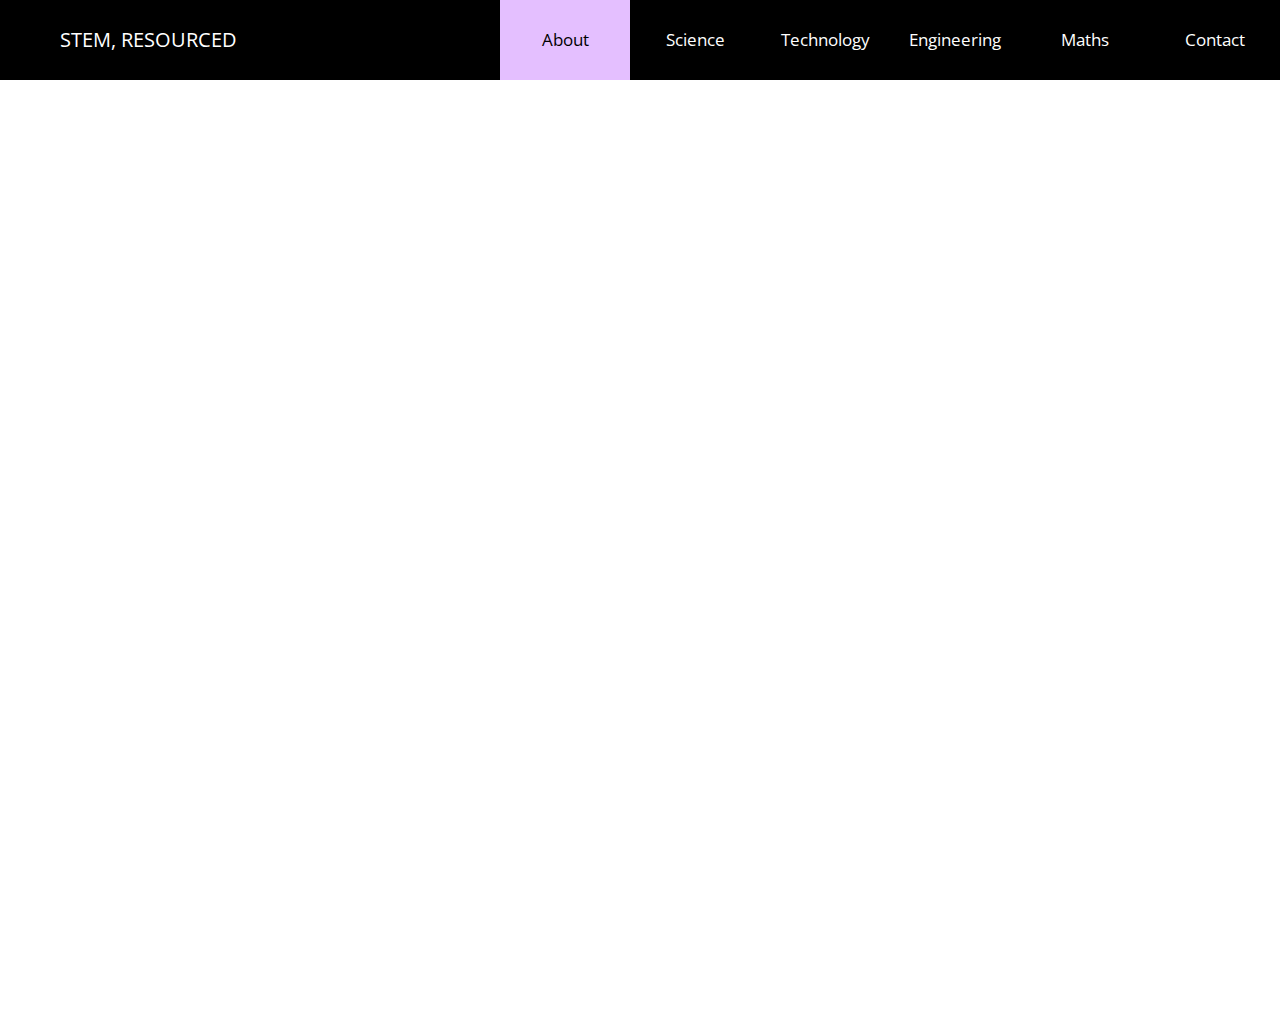
==== STEM Website/index.html @ 6c4b3eee "updated with descriptions" ====
<!DOCTYPE html>
<html lang="en">
<head>
  <meta charset="utf-8">
  <meta http-equiv="X-UA-Compatible" content="IE=edge">
  <meta name="viewport" content="width=device-width, initial-scale=1">

  <title>STEM website</title>

  <link rel="stylesheet" href="https://fonts.googleapis.com/css?family=Open+Sans:300,400">
  <!-- Google web font "Open Sans" -->
  <link rel="stylesheet" href="css/bootstrap.min.css">
  <!-- Bootstrap style -->
  <link rel="stylesheet" href="css/hero-slider-style.css">
  <!-- Hero slider style (https://codyhouse.co/gem/hero-slider/) -->
  <link rel="stylesheet" href="css/images.css">
  <!-- Magnific popup style (http://dimsemenov.com/plugins/magnific-popup/) -->
  <link rel="stylesheet" href="css/tooplate-style.css">
  <!-- Font awesome stylesheet -->
  <link rel="stylesheet" href="https://use.fontawesome.com/releases/v5.7.2/css/all.css" integrity="sha384-fnmOCqbTlWIlj8LyTjo7mOUStjsKC4pOpQbqyi7RrhN7udi9RwhKkMHpvLbHG9Sr" crossorigin="anonymous">

</head>
<body>
  <div class="cd-hero">
    <!-- Navigation -->
    <div class="cd-slider-nav">
      <nav class="navbar">
        <div class="tm-navbar-bg">

          <a class="navbar-brand text-uppercase" href="#"><i class="fas fa-atom"></i>  &ensp; <i class="fas fa-laptop-code"></i>  &emsp;  STEM, resourced   &emsp;  <i class="fas fa-cog"></i>  &ensp; <i class="fas fa-calculator"></i></a>

          <button class="navbar-toggler hidden-lg-up" type="button" data-toggle="collapse" data-target="#tmNavbar">
            &#9776;
          </button>
          <div class="collapse navbar-toggleable-md text-xs-center text-uppercase tm-navbar" id="tmNavbar">
            <ul class="nav navbar-nav">
              <li class="nav-item active selected">
                <a class="nav-link" href="#0" data-no="1"><i class="fas fa-home"></i> About <span class="sr-only">(current)</span></a>
              </li>
              <li class="nav-item">
                <a class="nav-link" href="#0" data-no="2"><i class="fas fa-atom"></i> Science</a>
              </li>
              <li class="nav-item">
                <a class="nav-link" href="#0" data-no="2"><i class="fas fa-laptop-code"></i> Technology</a>
              </li>
              <li class="nav-item">
                <a class="nav-link" href="#0" data-no="3"><i class="fas fa-cog"></i> Engineering </a>
              </li>
              <li class="nav-item">
                <a class="nav-link" href="#0" data-no="4"><i class="fas fa-calculator"></i> Maths</a>
              </li>
              <li class="nav-item">
                <a class="nav-link" href="#0" data-no="5"><i class="fas fa-envelope-open-text"></i> Contact</a>
              </li>
            </ul>
          </div>
        </div>

      </nav>
    </div>

    <ul class="cd-hero-slider">

      <!-- Page 1 About -->
      <li>
        <div class="cd-full-width">
          <div class="container-fluid js-tm-page-content tm-page-width tm-pad-b" data-page-no="1">
            <div class="row tm-white-box-margin-b">
              <div class="col-xs-12">
                <div class="tm-flex">
                  <div class="tm-bg-white-translucent text-xs-left tm-textbox tm-textbox-padding">
                    <h2 class="tm-text-title">Find information on notable women in STEM here!</h2>
                    <p class="tm-text">Just click on a tab to find out more about science, technology, engineering or maths.</p>
                  </div>
                </div>
              </div>
            </div>

            <div class="row tm-white-box-margin-b">
              <div class="col-xs-12">
                <div class="tm-flex">
                  <div class="tm-bg-white-translucent text-xs-left tm-textbox tm-2-col-textbox-2 tm-textbox-padding">
                    <h2 class="tm-text-title">Find out about persuing a career in STEM</h2>
                    <p class="tm-text">Our top tips for suceeding with a STEM degree</p>
                  </div>
                  <div class="tm-bg-white-translucent text-xs-left tm-textbox tm-2-col-textbox-2 tm-textbox-padding">
                    <h2 class="tm-text-title">Check out our upcoming events!</h2>
                    <p class="tm-text">Monday 1st April 2pm: Women in Physics talk at the University of Surrey</p>
                  </div>
                </div>
              </div>
            </div>
          </div>
        </div>

      </li>

      <!-- Science -->
      <li>
        <div class="cd-full-width">
          <div class="container-fluid js-tm-page-content" data-page-no="2" data-page-type="gallery">
            <div class="tm-img-gallery-container">
              <div class="tm-img-gallery gallery-one">

                <div class="tm-img-gallery-info-container">
                  <h2 class="tm-text-title tm-gallery-title"><span class="tm-white">Technology</span></h2>
                  <p class="tm-text"><span class="tm-white">Some text here.</span>
                  </p>
                </div>
                <div class="grid-item">
                  <figure class="effect-bubba">
                    <img src="img/science/Alice_Ball.jpg" alt="Image" class="img-fluid tm-img">
                    <figcaption>
                      <h2 class="tm-figure-title">Alice <span>Ball</span></h2>
                      <p class="tm-figure-description">An African American chemist who developed an injectable herbal that was the most effective treatment for leprosy during the early 20th century. </p>
                      <a href="img/science/Alice_Ball.jpg">View more</a>
                    </figcaption>
                  </figure>
                </div>
                <div class="grid-item">
                  <figure class="effect-bubba">
                    <img src="img/science/Anita_Roberts.jpg" alt="Image" class="img-fluid tm-img">
                    <figcaption>
                      <h2 class="tm-figure-title">Anita <span>Roberts</span></h2>
                      <p class="tm-figure-description">A molecular biologist who discovered that protein, TGF-β, that is critical in healing wounds and bone fractures and that has a dual role in blocking or stimulating cancers: </p>
                      <a href="img/science/Anita_Roberts.jpg">View more</a>
                    </figcaption>
                  </figure>
                </div>
                <div class="grid-item">
                  <figure class="effect-bubba">
                    <img src="img/science/Barbara_Askins.jpg" alt="Image" class="img-fluid tm-img">
                    <figcaption>
                      <h2 class="tm-figure-title">Barbara <span>Askins</span></h2>
                      <p class="tm-figure-description">Description.</p>
                      <a href="img/science/Barbara_Askins.jpg">View more</a>
                    </figcaption>
                  </figure>
                </div>
                <div class="grid-item">
                  <figure class="effect-bubba">
                    <img src="img/science/Daphne_Jackson.jpg" alt="Image" class="img-fluid tm-img">
                    <figcaption>
                      <h2 class="tm-figure-title">Daphne <span>Jackson</span></h2>
                      <p class="tm-figure-description">Description.</p>
                      <a href="img/science/Daphne_Jackson.jpg">View more</a>
                    </figcaption>
                  </figure>
                </div>
                <div class="grid-item">
                  <figure class="effect-bubba">
                    <img src="img/science/Eleanor_Carothers.jpg" alt="Image" class="img-fluid tm-img">
                    <figcaption>
                      <h2 class="tm-figure-title">Eleanor <span>Carothers</span></h2>
                      <p class="tm-figure-description">Description.</p>
                      <a href="img/science/Eleanor_Carothers.jpg">View more</a>
                    </figcaption>
                  </figure>
                </div>
                <div class="grid-item">
                  <figure class="effect-bubba">
                    <img src="img/science/Marie_Curie.jpg" alt="Image" class="img-fluid tm-img">
                    <figcaption>
                      <h2 class="tm-figure-title">Marie <span>Curie</span></h2>
                      <p class="tm-figure-description">Description.</p>
                      <a href="img/science/Marie_Curie.jpg">View more</a>
                    </figcaption>
                  </figure>
                </div>
                <div class="grid-item">
                  <figure class="effect-bubba">
                    <img src="img/science/Mildred_Dresselhaus.jpg" alt="Image" class="img-fluid tm-img">
                    <figcaption>
                      <h2 class="tm-figure-title">Mildred <span>Dresselhaus</span></h2>
                      <p class="tm-figure-description">Description.</p>
                      <a href="img/science/Mildred_Dresselhaus.jpg">View more</a>
                    </figcaption>
                  </figure>
                </div>
                <div class="grid-item">
                  <figure class="effect-bubba">
                    <img src="img/science/Noether.jpg" alt="Image" class="img-fluid tm-img">
                    <figcaption>
                      <h2 class="tm-figure-title">Emmy <span>Noether</span></h2>
                      <p class="tm-figure-description">Description.</p>
                      <a href="img/science/Noether.jpg">View more</a>
                    </figcaption>
                  </figure>
                </div>
                <div class="grid-item">
                  <figure class="effect-bubba">
                    <img src="img/science/Rachel_Carson.jpg" alt="Image" class="img-fluid tm-img">
                    <figcaption>
                      <h2 class="tm-figure-title">Rachel <span>Carson</span></h2>
                      <p class="tm-figure-description">Description.</p>
                      <a href="img/science/Rachel_Carson.jpg">View more</a>
                    </figcaption>
                  </figure>
                </div>
                <div class="grid-item">
                  <figure class="effect-bubba">
                    <img src="img/science/Rhoda_Erdmann.jpg" alt="Image" class="img-fluid tm-img">
                    <figcaption>
                      <h2 class="tm-figure-title">Rhoda <span>Erdmann</span></h2>
                      <p class="tm-figure-description">Description.</p>
                      <a href="img/science/Rhoda_Erdmann.jpg">View more</a>
                    </figcaption>
                  </figure>
                </div>
                <div class="grid-item">
                  <figure class="effect-bubba">
                    <img src="img/science/Rosalind_Franklin.jpg" alt="Image" class="img-fluid tm-img">
                    <figcaption>
                      <h2 class="tm-figure-title">Rosalind <span>Franklin</span></h2>
                      <p class="tm-figure-description">Description.</p>
                      <a href="img/science/Rosalind_Franklin.jpg">View more</a>
                    </figcaption>
                  </figure>
                </div>
                <div class="grid-item">
                  <figure class="effect-bubba">
                    <img src="img/science/Shirley_Jackson.jpg" alt="Image" class="img-fluid tm-img">
                    <figcaption>
                      <h2 class="tm-figure-title">Shirley <span>Jackson</span></h2>
                      <p class="tm-figure-description">Description.</p>
                      <a href="img/science/Shirley_Jackson.jpg">View more</a>
                    </figcaption>
                  </figure>
                </div>
              </div>
            </div>
          </div>
        </div>
      </li>

      <!-- Technology -->
      <li>
        <div class="cd-full-width">
          <div class="container-fluid js-tm-page-content" data-page-no="3" data-page-type="gallery">
            <div class="tm-img-gallery-container">
              <div class="tm-img-gallery gallery-two">

                <div class="tm-img-gallery-info-container">
                  <h2 class="tm-text-title tm-gallery-title"><span class="tm-white">Technology</span></h2>
                  <p class="tm-text"><span class="tm-white">Some text here.</span>
                  </p>
                </div>
                <div class="grid-item">
                  <figure class="effect-bubba">
                    <img src="img/tech/Adele_Goldberg.jpg" alt="Image" class="img-fluid tm-img">
                    <figcaption>
                      <h2 class="tm-figure-title">Adele <span>Goldberg</span></h2>
                      <p class="tm-figure-description">A computer scientist who participated in developing the programming languageSmalltalk-80 and various concepts related to object-oriented programming while a researcher at the Xerox Palo Alto Research Center (PARC), in the 1970s. </p>
                      <a href="img/tech/Adele_Goldberg.jpg">View more</a>
                    </figcaption>
                  </figure>
                </div>
                <div class="grid-item">
                  <figure class="effect-bubba">
                    <img src="img/tech/Angelica_Ross.jpg" alt="Image" class="img-fluid tm-img">
                    <figcaption>
                      <h2 class="tm-figure-title">Angelica <span>Ross</span></h2>
                      <p class="tm-figure-description">An American businesswoman, actress, and transgender rights advocate. After becoming a self-taught coder in the early years of her career she went on to become the founder of a firm that helps employ transgender people in the tech industry. </p>
                      <a href="img/tech/Angelica_Ross.jpg">View more</a>
                    </figcaption>
                  </figure>
                </div>
                <div class="grid-item">
                  <figure class="effect-bubba">
                    <img src="img/tech/Annie_Easley.jpg" alt="Image" class="img-fluid tm-img">
                    <figcaption>
                      <h2 class="tm-figure-title">Annie <span>Easley</span></h2>
                      <p class="tm-figure-description">Description.</p>
                      <a href="img/tech/Annie_Easley.jpg">View more</a>
                    </figcaption>
                  </figure>
                </div>
                <div class="grid-item">
                  <figure class="effect-bubba">
                    <img src="img/tech/Donna_Dubinsky.jpg" alt="Image" class="img-fluid tm-img">
                    <figcaption>
                      <h2 class="tm-figure-title">Donna <span>Dubinsky</span></h2>
                      <p class="tm-figure-description">Description.</p>
                      <a href="img/tech/Donna_Dubinsky.jpg">View more</a>
                    </figcaption>
                  </figure>
                </div>
                <div class="grid-item">
                  <figure class="effect-bubba">
                    <img src="img/tech/ElizabethFeinler.jpg" alt="Image" class="img-fluid tm-img">
                    <figcaption>
                      <h2 class="tm-figure-title">Elizabeth <span>Feinler</span></h2>
                      <p class="tm-figure-description">Description.</p>
                      <a href="img/tech/ElizabethFeinler.jpg">View more</a>
                    </figcaption>
                  </figure>
                </div>
                <div class="grid-item">
                  <figure class="effect-bubba">
                    <img src="img/tech/Grace_Hopper.jpg" alt="Image" class="img-fluid tm-img">
                    <figcaption>
                      <h2 class="tm-figure-title">Grace <span>Hooper</span></h2>
                      <p class="tm-figure-description">Description.</p>
                      <a href="img/tech/Grace_Hopper.jpg">View more</a>
                    </figcaption>
                  </figure>
                </div>
                <div class="grid-item">
                  <figure class="effect-bubba">
                    <img src="img/tech/kare.muna.jpg" alt="Image" class="img-fluid tm-img">
                    <figcaption>
                      <h2 class="tm-figure-title">Kare <span>Muna</span></h2>
                      <p class="tm-figure-description">Description.</p>
                      <a href="img/tech/kare.muna.jpg">View more</a>
                    </figcaption>
                  </figure>
                </div>
                <div class="grid-item">
                  <figure class="effect-bubba">
                    <img src="img/tech/Karen_Spärck.jpg" alt="Image" class="img-fluid tm-img">
                    <figcaption>
                      <h2 class="tm-figure-title">Karen <span>Spärck</span></h2>
                      <p class="tm-figure-description">Description.</p>
                      <a href="img/tech/Karen_Spärck.jpg">View more</a>
                    </figcaption>
                  </figure>
                </div>
                <div class="grid-item">
                  <figure class="effect-bubba">
                    <img src="img/tech/Katherine_Johnson.jpg" alt="Image" class="img-fluid tm-img">
                    <figcaption>
                      <h2 class="tm-figure-title">Katherine <span>Johnson</span></h2>
                      <p class="tm-figure-description">Description.</p>
                      <a href="img/tech/Katherine_Johnson.jpg">View more</a>
                    </figcaption>
                  </figure>
                </div>
                <div class="grid-item">
                  <figure class="effect-bubba">
                    <img src="img/tech/Williamina_Fleming.jpg" alt="Image" class="img-fluid tm-img">
                    <figcaption>
                      <h2 class="tm-figure-title">Williamina <span>Fleming</span></h2>
                      <p class="tm-figure-description">Description.</p>
                      <a href="img/tech/Williamina_Fleming.jpg">View more</a>
                    </figcaption>
                  </figure>
                </div>
                <div class="grid-item">
                  <figure class="effect-bubba">
                    <img src="img/tech/Mary_Wilkes.jpg" alt="Image" class="img-fluid tm-img">
                    <figcaption>
                      <h2 class="tm-figure-title">Mary <span>Wilkes</span></h2>
                      <p class="tm-figure-description">Description.</p>
                      <a href="img/tech/Mary_Wilkes.jpg">View more</a>
                    </figcaption>
                  </figure>
                </div>
                <div class="grid-item">
                  <figure class="effect-bubba">
                    <img src="img/tech/Megan_Smith.jpg" alt="Image" class="img-fluid tm-img">
                    <figcaption>
                      <h2 class="tm-figure-title">Megan <span>Smith</span></h2>
                      <p class="tm-figure-description">Description.</p>
                      <a href="img/tech/Megan_Smith.jpg">View more</a>
                    </figcaption>
                  </figure>
                </div>
              </div>
            </div>
          </div>
        </div>
      </li>

      <!-- Engineering -->

      <li>
        <div class="cd-full-width">
          <div class="container-fluid js-tm-page-content" data-page-no="4" data-page-type="gallery">
            <div class="tm-img-gallery-container">
              <div class="tm-img-gallery gallery-three">

                <div class="tm-img-gallery-info-container">
                  <h2 class="tm-text-title tm-gallery-title"><span class="tm-white">Engineering</span></h2>
                  <p class="tm-text"><span class="tm-white">Some text here.</span>
                  </p>
                </div>
                <div class="grid-item">
                  <figure class="effect-bubba">
                    <img src="img/engineering/Baroness_Brown.jpg" alt="Image" class="img-fluid tm-img">
                    <figcaption>
                      <h2 class="tm-figure-title">Baroness <span>Brown</span></h2>
                      <p class="tm-figure-description">A British engineer and  member of the House of Lords. She has many ongoing projects to do with encouraging STEM education and fighting climate change. </p>
                      <a href="img/engineering/Baroness_Brown.jpg">View more</a>
                    </figcaption>
                  </figure>
                </div>
                <div class="grid-item">
                  <figure class="effect-bubba">
                    <img src="img/engineering/Elsie_Macgill.jpg" alt="Image" class="img-fluid tm-img">
                    <figcaption>
                      <h2 class="tm-figure-title">Elsie <span>Macgill</span></h2>
                      <p class="tm-figure-description">Known as the "Queen of the Hurricanes", she was the world's first woman to earn an aeronautical engineering degree and was the first woman in Canada to receive a bachelor's degree in electrical engineering.</p>
                      <a href="img/engineering/Elsie_Macgill.jpg">View more</a>
                    </figcaption>
                  </figure>
                </div>
                <div class="grid-item">
                  <figure class="effect-bubba">
                    <img src="img/engineering/Florence_McKenzie.jpg" alt="Image" class="img-fluid tm-img">
                    <figcaption>
                      <h2 class="tm-figure-title">Florence <span>McKenzie</span></h2>
                      <p class="tm-figure-description">Australia's first female electrical engineer, founder of the Women's Emergency Signalling Corps (WESC) and lifelong promoter for technical education for women.[1] She campaigned successfully to have some of her female trainees accepted into the all-male Navy</p>
                      <a href="img/engineering/Florence_McKenzie.jpg">View more</a>
                    </figcaption>
                  </figure>
                </div>
                <div class="grid-item">
                  <figure class="effect-bubba">
                    <img src="img/engineering/frances_Hugle.jpg" alt="Image" class="img-fluid tm-img">
                    <figcaption>
                      <h2 class="tm-figure-title">Frances <span>Hugle</span></h2>
                      <p class="tm-figure-description">Description.</p>
                      <a href="img/engineering/frances_Hugle.jpg">View more</a>
                    </figcaption>
                  </figure>
                </div>
                <div class="grid-item">
                  <figure class="effect-bubba">
                    <img src="img/engineering/Francis_Bradfield.jpg" alt="Image" class="img-fluid tm-img">
                    <figcaption>
                      <h2 class="tm-figure-title">Francaus <span>Bradfield</span></h2>
                      <p class="tm-figure-description">Description.</p>
                      <a href="img/engineering/Francis_Bradfield.jpg">View more</a>
                    </figcaption>
                  </figure>
                </div>
                <div class="grid-item">
                  <figure class="effect-bubba">
                    <img src="img/engineering/Ida_Holtz.jpg" alt="Image" class="img-fluid tm-img">
                    <figcaption>
                      <h2 class="tm-figure-title">Ida <span>Holtz</span></h2>
                      <p class="tm-figure-description">Description.</p>
                      <a href="img/engineering/Ida_Holtz.jpg">View more</a>
                    </figcaption>
                  </figure>
                </div>
                <div class="grid-item">
                  <figure class="effect-bubba">
                    <img src="img/engineering/Jayne_Bryant.jpg" alt="Image" class="img-fluid tm-img">
                    <figcaption>
                      <h2 class="tm-figure-title">Jayne <span>Bryant</span></h2>
                      <p class="tm-figure-description">Description.</p>
                      <a href="img/engineering/Jayne_Bryant.jpg">View more</a>
                    </figcaption>
                  </figure>
                </div>
                <div class="grid-item">
                  <figure class="effect-bubba">
                    <img src="img/engineering/Kate_Gleason.jpg" alt="Image" class="img-fluid tm-img">
                    <figcaption>
                      <h2 class="tm-figure-title">Kate <span>Gleason</span></h2>
                      <p class="tm-figure-description">Description.</p>
                      <a href="img/engineering/Kate_Gleason.jpg">View more</a>
                    </figcaption>
                  </figure>
                </div>
                <div class="grid-item">
                  <figure class="effect-bubba">
                    <img src="img/engineering/Laura_Willson.jpg" alt="Image" class="img-fluid tm-img">
                    <figcaption>
                      <h2 class="tm-figure-title">Laura <span>Willson</span></h2>
                      <p class="tm-figure-description">Description.</p>
                      <a href="img/engineering/Laura_Willson.jpg">View more</a>
                    </figcaption>
                  </figure>
                </div>
                <div class="grid-item">
                  <figure class="effect-bubba">
                    <img src="img/engineering/Molly_Shoichet.jpg" alt="Image" class="img-fluid tm-img">
                    <figcaption>
                      <h2 class="tm-figure-title">Molly <span>Shoichet</span></h2>
                      <p class="tm-figure-description">Description.</p>
                      <a href="img/engineering/Molly_Shoichet.jpg">View more</a>
                    </figcaption>
                  </figure>
                </div>
                <div class="grid-item">
                  <figure class="effect-bubba">
                    <img src="img/engineering/Nance_Dicciani.jpg" alt="Image" class="img-fluid tm-img">
                    <figcaption>
                      <h2 class="tm-figure-title">Nance <span>Dicciani</span></h2>
                      <p class="tm-figure-description">Description.</p>
                      <a href="img/engineering/Nance_Dicciani.jpg">View more</a>
                    </figcaption>
                  </figure>
                </div>
                <div class="grid-item">
                  <figure class="effect-bubba">
                    <img src="img/engineering/Zhenan-Bao.jpg" alt="Image" class="img-fluid tm-img">
                    <figcaption>
                      <h2 class="tm-figure-title">Zhenan <span>Bao</span></h2>
                      <p class="tm-figure-description">Description.</p>
                      <a href="img/engineering/Zhenan-Bao.jpg">View more</a>
                    </figcaption>
                  </figure>
                </div>
              </div>
            </div>
          </div>
        </div>
      </li>

      <!-- Maths -->
      <li>
        <div class="cd-full-width">
          <div class="container-fluid js-tm-page-content" data-page-no="5" data-page-type="gallery">
            <div class="tm-img-gallery-container">
              <div class="tm-img-gallery gallery-four">

                <div class="tm-img-gallery-info-container">
                  <h2 class="tm-text-title tm-gallery-title"><span class="tm-white">Maths</span></h2>
                  <p class="tm-text"><span class="tm-white">Some text here.</span>
                  </p>
                </div>
                <div class="grid-item">
                  <figure class="effect-bubba">
                    <img src="img/maths/Ada_Lovelace.jpg" alt="Image" class="img-fluid tm-img">
                    <figcaption>
                      <h2 class="tm-figure-title">Ada <span>Lovelace</span></h2>
                      <p class="tm-figure-description">An English mathematician who created a program for the first computer, the analytical engine. She is considered the first computer programmer ever. 

</p>
                      <a href="img/maths/Ada_Lovelace.jpg">View more</a>
                    </figcaption>
                  </figure>
                </div>
                <div class="grid-item">
                  <figure class="effect-bubba">
                    <img src="img/maths/Catherine_de_Parthenay.jpg" alt="Image" class="img-fluid tm-img">
                    <figcaption>
                      <h2 class="tm-figure-title">Catherine de <span>Parthenay</span></h2>
                      <p class="tm-figure-description">Description.</p>
                      <a href="img/maths/Catherine_de_Parthenay.jpg">View more</a>
                    </figcaption>
                  </figure>
                </div>
                <div class="grid-item">
                  <figure class="effect-bubba">
                    <img src="img/maths/Cathleen_Morawetz.jpg" alt="Image" class="img-fluid tm-img">
                    <figcaption>
                      <h2 class="tm-figure-title">Cathleen <span>Morawetz</span></h2>
                      <p class="tm-figure-description">A mathematician whose research was mainly in the study of the partial differential equations governing fluid flow. She was awarded the National Medal of Science in 1998

</p>
                      <a href="img/maths/Cathleen_Morawetz.jpg">View more</a>
                    </figcaption>
                  </figure>
                </div>
                <div class="grid-item">
                  <figure class="effect-bubba">
                    <img src="img/maths/Dorothy_Vaughan.jpg" alt="Image" class="img-fluid tm-img">
                    <figcaption>
                      <h2 class="tm-figure-title">Dorothy <span>Vaughan</span></h2>
                      <p class="tm-figure-description">Description.</p>
                      <a href="img/maths/Dorothy_Vaughan.jpg">View more</a>
                    </figcaption>
                  </figure>
                </div>
                <div class="grid-item">
                  <figure class="effect-bubba">
                    <img src="img/maths/Elena_Piscopia.jpg" alt="Image" class="img-fluid tm-img">
                    <figcaption>
                      <h2 class="tm-figure-title">Elena <span>Piscopia</span></h2>
                      <p class="tm-figure-description">Description.</p>
                      <a href="img/maths/Elena_Piscopia.jpg">View more</a>
                    </figcaption>
                  </figure>
                </div>
                <div class="grid-item">
                  <figure class="effect-bubba">
                    <img src="img/maths/emilie_martin.jpg" alt="Image" class="img-fluid tm-img">
                    <figcaption>
                      <h2 class="tm-figure-title">Emilie <span>Martin</span></h2>
                      <p class="tm-figure-description">Description.</p>
                      <a href="img/maths/emilie_martin.jpg">View more</a>
                    </figcaption>
                  </figure>
                </div>
                <div class="grid-item">
                  <figure class="effect-bubba">
                    <img src="img/maths/Ingrid_Daubechies.jpg" alt="Image" class="img-fluid tm-img">
                    <figcaption>
                      <h2 class="tm-figure-title">Ingrid <span>Daubechies</span></h2>
                      <p class="tm-figure-description">Description.</p>
                      <a href="img/maths/Ingrid_Daubechies.jpg">View more</a>
                    </figcaption>
                  </figure>
                </div>
                <div class="grid-item">
                  <figure class="effect-bubba">
                    <img src="img/maths/Maria_Agnesi.jpg" alt="Image" class="img-fluid tm-img">
                    <figcaption>
                      <h2 class="tm-figure-title">Maria <span>Agnesi</span></h2>
                      <p class="tm-figure-description">Description.</p>
                      <a href="img/maths/Maria_Agnesi.jpg">View more</a>
                    </figcaption>
                  </figure>
                </div>
                <div class="grid-item">
                  <figure class="effect-bubba">
                    <img src="img/maths/Mary_cartwright.jpg" alt="Image" class="img-fluid tm-img">
                    <figcaption>
                      <h2 class="tm-figure-title">Mary <span>Cartwright</span></h2>
                      <p class="tm-figure-description">Description.</p>
                      <a href="img/maths/Mary_cartwright.jpg">View more</a>
                    </figcaption>
                  </figure>
                </div>
                <div class="grid-item">
                  <figure class="effect-bubba">
                    <img src="img/maths/Maryam_Mirzakhani.jpg" alt="Image" class="img-fluid tm-img">
                    <figcaption>
                      <h2 class="tm-figure-title">Maryam <span>Mirzakhani</span></h2>
                      <p class="tm-figure-description">Description.</p>
                      <a href="img/maths/Maryam_Mirzakhani.jpg">View more</a>
                    </figcaption>
                  </figure>
                </div>
                <div class="grid-item">
                  <figure class="effect-bubba">
                    <img src="img/maths/Sofja_Kowalewskaja.jpg" alt="Image" class="img-fluid tm-img">
                    <figcaption>
                      <h2 class="tm-figure-title">Sofja <span>Kowalewskaja</span></h2>
                      <p class="tm-figure-description">Description.</p>
                      <a href="img/maths/Sofja_Kowalewskaja.jpg">View more</a>
                    </figcaption>
                  </figure>
                </div>
                <div class="grid-item">
                  <figure class="effect-bubba">
                    <img src="img/maths/Sophie_Germain.jpg" alt="Image" class="img-fluid tm-img">
                    <figcaption>
                      <h2 class="tm-figure-title">Sophie <span>Germain</span></h2>
                      <p class="tm-figure-description">Description.</p>
                      <a href="img/maths/Sophie_Germain.jpg">View more</a>
                    </figcaption>
                  </figure>
                </div>
              </div>
            </div>
          </div>
        </div>
      </li>

      <!-- Page 6 Contact Us -->
      <li>
        <div class="cd-full-width">
          <div class="container-fluid js-tm-page-content tm-page-width tm-pad-b" data-page-no="6">

          </div>
        </div>

      </li>
    </ul> <!-- .cd-hero-slider -->

    <footer class="tm-footer">

      <div class="tm-social-icons-container text-xs-center">
        <a href="#" class="tm-social-link"><i class="fab fa-facebook-square"></i></a>
        <a href="#" class="tm-social-link"><i class="fab fa-twitter-square"></i></a>
        <a href="#" class="tm-social-link"><i class="fab fa-instagram"></i></a>
      </div>

    </footer>

  </div>

  <!-- Javascript & bootstrap -->
  <script src="js/jquery-1.11.3.min.js"></script>         <!-- jQuery (https://jquery.com/download/) -->
  <script src="https://www.atlasestateagents.co.uk/javascript/tether.min.js"></script> <!-- Tether for Bootstrap (http://stackoverflow.com/questions/34567939/how-to-fix-the-error-error-bootstrap-tooltips-require-tether-http-github-h) -->
  <script src="js/bootstrap.min.js"></script>             <!-- Bootstrap js (v4-alpha.getbootstrap.com/) -->
  <script src="js/hero-slider-main.js"></script>          <!-- Hero slider (https://codyhouse.co/gem/hero-slider/) -->
  <script src="js/jquery.magnific-popup.min.js"></script> <!-- Magnific popup (http://dimsemenov.com/plugins/magnific-popup/) -->

  <script>

  function adjustHeightOfPage(pageNo) {

    var offset = 80;
    var pageContentHeight = 0;

    var pageType = $('div[data-page-no="' + pageNo + '"]').data("page-type");

    if( pageType != undefined && pageType == "gallery") {
      pageContentHeight = $(".cd-hero-slider li:nth-of-type(" + pageNo + ") .tm-img-gallery-container").height();
    }
    else {
      pageContentHeight = $(".cd-hero-slider li:nth-of-type(" + pageNo + ") .js-tm-page-content").height() + 20;
    }

    if($(window).width() >= 992) { offset = 120; }
    else if($(window).width() < 480) { offset = 40; }

    var totalPageHeight = $('.cd-slider-nav').height()
    + pageContentHeight + offset
    + $('.tm-footer').height();

    if(totalPageHeight > $(window).height())
    {
      $('.cd-hero-slider').addClass('small-screen');
      $('.cd-hero-slider li:nth-of-type(' + pageNo + ')').css("min-height", totalPageHeight + "px");
    }
    else
    {
      $('.cd-hero-slider').removeClass('small-screen');
      $('.cd-hero-slider li:nth-of-type(' + pageNo + ')').css("min-height", "100%");
    }
  }


  $(window).load(function(){

    adjustHeightOfPage(1);

    $('.gallery-one').magnificPopup({
      delegate: 'a',
      type: 'image',
      gallery:{enabled:true}
    });

    $('.gallery-two').magnificPopup({
      delegate: 'a',
      type: 'image',
      gallery:{enabled:true}
    });

    $('.gallery-three').magnificPopup({
      delegate: 'a',
      type: 'image',
      gallery:{enabled:true}
    });

    $('.gallery-four').magnificPopup({
      delegate: 'a',
      type: 'image',
      gallery:{enabled:true}
    });


    $('#tmNavbar a').click(function(){
      $('#tmNavbar').collapse('hide');

      adjustHeightOfPage($(this).data("no"));
    });


    $( window ).resize(function() {
      var currentPageNo = $(".cd-hero-slider li.selected .js-tm-page-content").data("page-no");
    });
    $('body').addClass('loaded');

  });

  function calculateCenter() {
    center = map.getCenter();
  }

  </script>

</body>
</html>
---- STEM Website/css/hero-slider-style.css ----
*, *::after, *::before {
  -webkit-box-sizing: border-box;
  -moz-box-sizing: border-box;
  box-sizing: border-box;
}

html { font-size: 50%; }

body {
  font-size: 1.6rem;
  font-family: "Open Sans", sans-serif;
  color: #000000;
  background-color: #ffffff;
}

a {
  color: #000000;
  text-decoration: none;
}

img { max-width: 100%; }

.cd-header {
  position: absolute;
  z-index: 2;
  top: 0;
  left: 0;
  width: 100%;
  height: 50px;
  background-color: #21272c;
  -webkit-font-smoothing: antialiased;
  -moz-osx-font-smoothing: grayscale;
}
@media only screen and (min-width: 768px) {
  .cd-header {
    height: 70px;
    background-color: transparent;
  }
}

#cd-logo {
  float: left;
  margin: 13px 0 0 5%;
}
#cd-logo img {
  display: block;
}
@media only screen and (min-width: 768px) {
  #cd-logo {
    margin: 23px 0 0 5%;
  }
}

.cd-primary-nav {
  float: right;
  margin-right: 5%;
  width: 44px;
  height: 100%;
}

.cd-primary-nav ul {
  position: absolute;
  top: 0;
  left: 0;
  width: 100%;
  -webkit-transform: translateY(-100%);
  -moz-transform: translateY(-100%);
  -ms-transform: translateY(-100%);
  -o-transform: translateY(-100%);
  transform: translateY(-100%);
}

.cd-primary-nav ul.is-visible {
  box-shadow: 0 3px 8px rgba(0, 0, 0, 0.2);
  -webkit-transform: translateY(50px);
  -moz-transform: translateY(50px);
  -ms-transform: translateY(50px);
  -o-transform: translateY(50px);
  transform: translateY(50px);
}

.cd-primary-nav a {
  display: block;
  height: 50px;
  line-height: 50px;
  padding-left: 5%;
  background: #21272c;
  border-top: 1px solid #333c44;
  color: #ffffff;
}

@media only screen and (min-width: 768px) {
  .cd-primary-nav {
    width: auto;
    height: auto;
    background: none;
  }

  .cd-primary-nav ul {
    position: static;
    width: auto;
    -webkit-transform: translateY(0);
    -moz-transform: translateY(0);
    -ms-transform: translateY(0);
    -o-transform: translateY(0);
    transform: translateY(0);
    line-height: 70px;
  }

  .cd-primary-nav ul.is-visible {
    -webkit-transform: translateY(0);
    -moz-transform: translateY(0);
    -ms-transform: translateY(0);
    -o-transform: translateY(0);
    transform: translateY(0);
  }

  .cd-primary-nav li {
    display: inline-block;
    margin-left: 1em;
  }

  .cd-primary-nav a {
    display: inline-block;
    height: auto;
    font-weight: 600;
    line-height: normal;
    background: transparent;
    padding: .6em 1em;
    border-top: none;
  }
}


.cd-hero {
  position: relative;
  -webkit-font-smoothing: antialiased;
}

.cd-hero-slider {
  position: relative;
  height: 360px;
  overflow: hidden;
}

.cd-hero-slider li {
  position: absolute;
  top: 0;
  left: 0;
  width: 100%;
  height: auto;
  min-height: 100%;
  -webkit-transform: translateX(100%);
  -moz-transform: translateX(100%);
  -ms-transform: translateX(100%);
  -o-transform: translateX(100%);
  transform: translateX(100%);
}

.cd-hero-slider li.selected {
  position: relative;
  -webkit-transform: translateX(0);
  -moz-transform: translateX(0);
  -ms-transform: translateX(0);
  -o-transform: translateX(0);
  transform: translateX(0);
}

.cd-hero-slider li.move-left {
  /* slide hidden on the left */
  -webkit-transform: translateX(-100%);
  -moz-transform: translateX(-100%);
  -ms-transform: translateX(-100%);
  -o-transform: translateX(-100%);
  transform: translateX(-100%);
}

.cd-hero-slider li.is-moving, .cd-hero-slider li.selected {
  -webkit-transition: -webkit-transform 0.5s;
  -moz-transition: -moz-transform 0.5s;
  transition: transform 0.5s;
}

@media only screen and (min-width: 768px) {
  .cd-hero-slider {
    height: 500px;
  }
}

@media only screen and (min-width: 1170px) {
  .cd-hero-slider {
    height: 680px;
  }
}


.cd-hero-slider li {
  background-position: center center;
  background-size: cover;
  background-repeat: no-repeat;
}

.cd-hero-slider li:first-of-type {
  background-color: #56019b;
}

.cd-hero-slider li:nth-of-type(2) {
  background-color: #56019b;
}

.cd-hero-slider li:nth-of-type(3) {
  background-color: #56019b;
}
.cd-hero-slider li:nth-of-type(4) {
  background-color: #56019b;

}
.cd-hero-slider li:nth-of-type(5) {
  background-color: #56019b;
}
.cd-hero-slider li:nth-of-type(6) {
  background-color: #56019b;
}
.cd-hero-slider .cd-full-width,
.cd-hero-slider .cd-half-width {
  position: absolute;
  width: 100%;
  height: 100%;
  z-index: 1;
  left: 0;
  top: 0;
  padding-top: 100px;
  text-align: center;
  -webkit-backface-visibility: hidden;
  backface-visibility: hidden;
  -webkit-transform: translateZ(0);
  -moz-transform: translateZ(0);
  -ms-transform: translateZ(0);
  -o-transform: translateZ(0);
  transform: translateZ(0);
}

.cd-hero-slider .cd-img-container img {
  position: absolute;
  left: 50%;
  top: 50%;
  bottom: auto;
  right: auto;
  -webkit-transform: translateX(-50%) translateY(-50%);
  -moz-transform: translateX(-50%) translateY(-50%);
  -ms-transform: translateX(-50%) translateY(-50%);
  -o-transform: translateX(-50%) translateY(-50%);
  transform: translateX(-50%) translateY(-50%);
}

.cd-hero-slider h2, .cd-hero-slider p {
  text-shadow: 0 1px 3px rgba(0, 0, 0, 0.1);
  line-height: 1.2;
  margin: 0 auto 14px;
  color: #00000;
  width: 90%;
  max-width: 400px;
}

.cd-hero-slider h2 {
  font-size: 2.4rem;
}

.cd-hero-slider p {
  font-size: 1.4rem;
  line-height: 1.4;
}

.cd-hero-slider .cd-btn {
  display: inline-block;
  padding: 1.2em 1.4em;
  margin-top: .8em;
  background-color: rgba(212, 68, 87, 0.9);
  font-size: 1.3rem;
  font-weight: 700;
  letter-spacing: 1px;
  color: #000000;
  text-transform: uppercase;
  box-shadow: 0 3px 6px rgba(0, 0, 0, 0.1);
  -webkit-transition: background-color 0.2s;
  -moz-transition: background-color 0.2s;
  transition: background-color 0.2s;
}

.cd-hero-slider .cd-btn.secondary {
  background-color: #56019b;
}

.cd-hero-slider .cd-btn:nth-of-type(2) {
  margin-left: 1em;
}

.no-touch .cd-hero-slider .cd-btn:hover {
  background-color: #56019b;
}

.no-touch .cd-hero-slider .cd-btn.secondary:hover {
  background-color: #56019b;
}

@media only screen and (min-width: 768px) {
  .cd-hero-slider .cd-full-width,
  .cd-hero-slider .cd-half-width {
    padding-top: 150px;
  }

  .cd-hero-slider .cd-bg-video-wrapper {
    display: block;
  }

  .cd-hero-slider .cd-half-width {
    width: 45%;
  }

  .cd-hero-slider .cd-half-width:first-of-type {
    left: 5%;
  }

  .cd-hero-slider .cd-half-width:nth-of-type(2) {
    right: 5%;
    left: auto;
  }

  .cd-hero-slider .cd-img-container {
    display: block;
  }

  .cd-hero-slider h2, .cd-hero-slider p {
    max-width: 520px;
  }

  .cd-hero-slider h2 {
    font-size: 2.4em;
    font-weight: 300;
  }

  .cd-hero-slider .cd-btn {
    font-size: 1.4rem;
  }
}

@media only screen and (min-width: 1170px) {
  .cd-hero-slider .cd-full-width,
  .cd-hero-slider .cd-half-width {
    padding-top: 220px;
  }

  .cd-hero-slider h2, .cd-hero-slider p {
    margin-bottom: 20px;
  }

  .cd-hero-slider h2 {
    font-size: 3.2em;
  }

  .cd-hero-slider p {
    font-size: 1.6rem;
  }
}

@media only screen and (min-width: 768px) {
  .cd-hero-slider .cd-half-width {
    opacity: 0;
    -webkit-transform: translateX(40px);
    -moz-transform: translateX(40px);
    -ms-transform: translateX(40px);
    -o-transform: translateX(40px);
    transform: translateX(40px);
  }

  .cd-hero-slider .move-left .cd-half-width {
    -webkit-transform: translateX(-40px);
    -moz-transform: translateX(-40px);
    -ms-transform: translateX(-40px);
    -o-transform: translateX(-40px);
    transform: translateX(-40px);
  }

  .cd-hero-slider .selected .cd-half-width {
      opacity: 1;
    -webkit-transform: translateX(0);
    -moz-transform: translateX(0);
    -ms-transform: translateX(0);
    -o-transform: translateX(0);
    transform: translateX(0);
  }

  .cd-hero-slider .is-moving .cd-half-width {
    -webkit-transition: opacity 0s 0.5s, -webkit-transform 0s 0.5s;
    -moz-transition: opacity 0s 0.5s, -moz-transform 0s 0.5s;
    transition: opacity 0s 0.5s, transform 0s 0.5s;
  }

  .cd-hero-slider li.selected.from-left .cd-half-width:nth-of-type(2),
  .cd-hero-slider li.selected.from-right .cd-half-width:first-of-type {
    -webkit-transition: opacity 0.4s 0.2s, -webkit-transform 0.5s 0.2s;
    -moz-transition: opacity 0.4s 0.2s, -moz-transform 0.5s 0.2s;
    transition: opacity 0.4s 0.2s, transform 0.5s 0.2s;
  }

  .cd-hero-slider li.selected.from-left .cd-half-width:first-of-type,
  .cd-hero-slider li.selected.from-right .cd-half-width:nth-of-type(2) {
    -webkit-transition: opacity 0.4s 0.4s, -webkit-transform 0.5s 0.4s;
    -moz-transition: opacity 0.4s 0.4s, -moz-transform 0.5s 0.4s;
    transition: opacity 0.4s 0.4s, transform 0.5s 0.4s;
  }

  .cd-hero-slider .cd-full-width h2,
  .cd-hero-slider .cd-full-width p,
  .cd-hero-slider .cd-full-width .cd-btn {
    opacity: 0;
    -webkit-transform: translateX(100px);
    -moz-transform: translateX(100px);
    -ms-transform: translateX(100px);
    -o-transform: translateX(100px);
    transform: translateX(100px);
  }

  .cd-hero-slider .move-left .cd-full-width h2,
  .cd-hero-slider .move-left .cd-full-width p,
  .cd-hero-slider .move-left .cd-full-width .cd-btn {
    opacity: 0;
    -webkit-transform: translateX(-100px);
    -moz-transform: translateX(-100px);
    -ms-transform: translateX(-100px);
    -o-transform: translateX(-100px);
    transform: translateX(-100px);
  }

  .cd-hero-slider .selected .cd-full-width h2,
  .cd-hero-slider .selected .cd-full-width p,
  .cd-hero-slider .selected .cd-full-width .cd-btn {
    opacity: 1;
    -webkit-transform: translateX(0);
    -moz-transform: translateX(0);
    -ms-transform: translateX(0);
    -o-transform: translateX(0);
    transform: translateX(0);
  }

  .cd-hero-slider li.is-moving .cd-full-width h2,
  .cd-hero-slider li.is-moving .cd-full-width p,
  .cd-hero-slider li.is-moving .cd-full-width .cd-btn {
    -webkit-transition: opacity 0s 0.5s, -webkit-transform 0s 0.5s;
    -moz-transition: opacity 0s 0.5s, -moz-transform 0s 0.5s;
    transition: opacity 0s 0.5s, transform 0s 0.5s;
  }

  .cd-hero-slider li.selected h2 {
    -webkit-transition: opacity 0.4s 0.2s, -webkit-transform 0.5s 0.2s;
    -moz-transition: opacity 0.4s 0.2s, -moz-transform 0.5s 0.2s;
    transition: opacity 0.4s 0.2s, transform 0.5s 0.2s;
  }

  .cd-hero-slider li.selected p {
    -webkit-transition: opacity 0.4s 0.3s, -webkit-transform 0.5s 0.3s;
    -moz-transition: opacity 0.4s 0.3s, -moz-transform 0.5s 0.3s;
    transition: opacity 0.4s 0.3s, transform 0.5s 0.3s;
  }

  .cd-hero-slider li.selected .cd-btn {
    -webkit-transition: opacity 0.4s 0.4s, -webkit-transform 0.5s 0.4s, background-color 0.2s 0s;
    -moz-transition: opacity 0.4s 0.4s, -moz-transform 0.5s 0.4s, background-color 0.2s 0s;
    transition: opacity 0.4s 0.4s, transform 0.5s 0.4s, background-color 0.2s 0s;
  }
}

.cd-slider-nav {
  position: absolute;
  width: 100%;
  bottom: 0;
  z-index: 2;
  text-align: center;
  height: 55px;
  background-color: #56019b;
}

.cd-slider-nav nav {
  display: inline-block;
  position: relative;
}

.cd-slider-nav ul::after {
  clear: both;
  content: "";
  display: table;
}
.cd-slider-nav li {
  display: inline-block;
  width: 60px;
  float: left;
}
.cd-slider-nav li.selected a {
  color: #56019b;
}

.cd-slider-nav a {
  display: block;
  position: relative;
  padding-top: 35px;
  font-size: 1rem;
  font-weight: 700;
  color: #000000;
}
.cd-slider-nav a::before {
  content: '';
  position: absolute;
  width: 24px;
  height: 24px;
  top: 8px;
  left: 50%;
  right: auto;
}

.no-touch .cd-slider-nav a:hover {
  background-color: #56019b;
}

.cd-slider-nav li:first-of-type a::before {
  background-position: 0 0;
}

.cd-slider-nav li.selected:first-of-type a::before {
  background-position: 0 -24px;
}

.cd-slider-nav li:nth-of-type(2) a::before {
  background-position: -24px 0;
}

.cd-slider-nav li.selected:nth-of-type(2) a::before {
  background-position: -24px -24px;
}

.cd-slider-nav li:nth-of-type(3) a::before {
  background-position: -48px 0;
}

.cd-slider-nav li.selected:nth-of-type(3) a::before {
  background-position: -48px -24px;
}

.cd-slider-nav li:nth-of-type(4) a::before {
  background-position: -72px 0;
}

.cd-slider-nav li.selected:nth-of-type(4) a::before {
  background-position: -72px -24px;
}

.cd-slider-nav li:nth-of-type(5) a::before {
  background-position: -96px 0;
}

.cd-slider-nav li.selected:nth-of-type(5) a::before {
  background-position: -96px -24px;
}

@media only screen and (min-width: 768px) {
  .cd-slider-nav {
    height: 80px;
  }

.cd-slider-nav .cd-marker,.cd-slider-nav li {
    width: 95px;
  }

  .cd-slider-nav a {
    padding-top: 48px;
    font-size: 1.1rem;
    text-transform: uppercase;
  }

  .cd-slider-nav a::before {
    top: 18px;
  }
}

.cd-main-content {
  width: 90%;
  max-width: 768px;
  margin: 0 auto;
  padding: 2em 0;
}
.cd-main-content p {
  font-size: 1.4rem;
  line-height: 1.8;
  color: #000000;
  margin: 2em 0;
}

@media only screen and (min-width: 1170px) {
  .cd-main-content {
    padding: 3em 0;
  }
  .cd-main-content p {
    font-size: 1.6rem;
  }
}
---- STEM Website/css/images.css ----
.mfp-bg {
  top: 0;
  left: 0;
  width: 100%;
  height: 100%;
  z-index: 1042;
  overflow: hidden;
  position: fixed;
  background: #ffffff;
  opacity: 0.8; }

.mfp-wrap {
  top: 0;
  left: 0;
  width: 100%;
  height: 100%;
  z-index: 1043;
  position: fixed;
  outline: inherit;
  -webkit-backface-visibility: hidden; }

.mfp-container {
  text-align: center;
  position: absolute;
  width: 100%;
  height: 100%;
  left: 0;
  top: 0;
  padding: 0 8px;
  box-sizing: border-box; }

.mfp-container:before {
  content: '';
  display: inline-block;
  height: 100%;
  vertical-align: middle; }

.mfp-align-top .mfp-container:before {
  display: none; }

.mfp-content {
  position: relative;
  display: inline-block;
  vertical-align: middle;
  margin: 0 auto;
  text-align: left;
  z-index: 1045; }

.mfp-inline-holder .mfp-content,
.mfp-ajax-holder .mfp-content {
  width: 100%;
  cursor: auto; }

.mfp-ajax-cur {
  cursor: progress; }

.mfp-zoom-out-cur, .mfp-zoom-out-cur .mfp-image-holder .mfp-close {
  cursor: -moz-zoom-out;
  cursor: -webkit-zoom-out;
  cursor: zoom-out; }

.mfp-zoom {
  cursor: pointer;
  cursor: -webkit-zoom-in;
  cursor: -moz-zoom-in;
  cursor: zoom-in; }

.mfp-auto-cursor .mfp-content {
  cursor: auto; }

.mfp-close,
.mfp-arrow,
.mfp-preloader,
.mfp-counter {
  -webkit-user-select: none;
  -moz-user-select: none;
  user-select: none; }

.mfp-loading.mfp-figure {
  display: none; }

.mfp-hide {
  display: none; }

.mfp-preloader {
  color: #CCC;
  position: absolute;
  top: 50%;
  width: auto;
  text-align: center;
  margin-top: -0.8em;
  left: 8px;
  right: 8px;
  z-index: 1044; }
  .mfp-preloader a {
    color: #CCC; }
    .mfp-preloader a:hover {
      color: #FFF; }

.mfp-s-ready .mfp-preloader {
  display: none; }

.mfp-s-error .mfp-content {
  display: none; }

button.mfp-close,
button.mfp-arrow {
  overflow: visible;
  cursor: pointer;
  background: transparent;
  border: 0;
  -webkit-appearance: none;
  display: block;
  outline: none;
  padding: 0;
  z-index: 1046;
  box-shadow: none;
  touch-action: manipulation; }

button::-moz-focus-inner {
  padding: 0;
  border: 0; }

.mfp-close {
  width: 44px;
  height: 44px;
  line-height: 44px;
  position: absolute;
  right: 0;
  top: 0;
  text-decoration: none;
  text-align: center;
  opacity: 0.65;
  padding: 0 0 18px 10px;
  color: #FFF;
  font-style: normal;
  font-size: 28px;
  font-family: Arial, Baskerville, monospace; }
  .mfp-close:hover,
  .mfp-close:focus {
    opacity: 1; }
  .mfp-close:active {
    top: 1px; }

.mfp-close-btn-in .mfp-close {
  color: #333; }

.mfp-image-holder .mfp-close,
.mfp-iframe-holder .mfp-close {
  color: #FFF;
  right: -6px;
  text-align: right;
  padding-right: 6px;
  width: 100%; }

.mfp-counter {
  position: absolute;
  top: 0;
  right: 0;
  color: #CCC;
  font-size: 12px;
  line-height: 18px;
  white-space: nowrap; }

.mfp-arrow {
  position: absolute;
  opacity: 0.65;
  margin: 0;
  top: 50%;
  margin-top: -55px;
  padding: 0;
  width: 90px;
  height: 110px;
  -webkit-tap-highlight-color: transparent; }
  .mfp-arrow:active {
    margin-top: -54px; }
  .mfp-arrow:hover,
  .mfp-arrow:focus {
    opacity: 1; }
  .mfp-arrow:before,
  .mfp-arrow:after {
    content: '';
    display: block;
    width: 0;
    height: 0;
    position: absolute;
    left: 0;
    top: 0;
    margin-top: 35px;
    margin-left: 35px;
    border: medium inset transparent; }
  .mfp-arrow:after {
    border-top-width: 13px;
    border-bottom-width: 13px;
    top: 8px; }
  .mfp-arrow:before {
    border-top-width: 21px;
    border-bottom-width: 21px;
    opacity: 0.7; }

.mfp-arrow-left {
  left: 0; }
  .mfp-arrow-left:after {
    border-right: 17px solid #FFF;
    margin-left: 31px; }
  .mfp-arrow-left:before {
    margin-left: 25px;
    border-right: 27px solid #3F3F3F; }

.mfp-arrow-right {
  right: 0; }
  .mfp-arrow-right:after {
    border-left: 17px solid #FFF;
    margin-left: 39px; }
  .mfp-arrow-right:before {
    border-left: 27px solid #3F3F3F; }

.mfp-iframe-holder {
  padding-top: 40px;
  padding-bottom: 40px; }
  .mfp-iframe-holder .mfp-content {
    line-height: 0;
    width: 100%;
    max-width: 900px; }
  .mfp-iframe-holder .mfp-close {
    top: -40px; }

.mfp-iframe-scaler {
  width: 100%;
  height: 0;
  overflow: hidden;
  padding-top: 56.25%; }
  .mfp-iframe-scaler iframe {
    position: absolute;
    display: block;
    top: 0;
    left: 0;
    width: 100%;
    height: 100%;
    box-shadow: 0 0 8px rgba(0, 0, 0, 0.6);
    background: #000; }

img.mfp-img {
  width: auto;
  max-width: 100%;
  height: auto;
  display: block;
  line-height: 0;
  box-sizing: border-box;
  padding: 20px 0 20px;
  margin: 0 auto; }

.mfp-figure {
  line-height: 0; }
  .mfp-figure:after {
    content: '';
    position: absolute;
    left: 0;
    top: 40px;
    bottom: 40px;
    display: block;
    right: 0;
    width: auto;
    height: auto;
    z-index: -1;
    box-shadow: #ffffff;
    background: #000000; }

  .mfp-figure small {
    color: #000000;
    display: block;
    font-size: 12px;
    line-height: 14px; }

  .mfp-figure figure {
    margin: 0; }

.mfp-bottom-bar {
  margin-top: -36px;
  position: absolute;
  top: 100%;
  left: 0;
  width: 100%;
  cursor: auto; }

.mfp-title {
  text-align: left;
  line-height: 18px;
  color: #ffffff;
  word-wrap: break-word;
  padding-right: 36px; }

.mfp-image-holder .mfp-content {
  max-width: 100%; }

.mfp-gallery .mfp-image-holder .mfp-figure {
  cursor: pointer; }

@media screen and (max-width: 800px) and (orientation: landscape), screen and (max-height: 300px) {
  .mfp-img-mobile .mfp-image-holder {
    padding-left: 0;
    padding-right: 0; }
  .mfp-img-mobile img.mfp-img {
    padding: 0; }
  .mfp-img-mobile .mfp-figure:after {
    top: 0;
    bottom: 0; }
  .mfp-img-mobile .mfp-figure small {
    display: inline;
    margin-left: 5px; }
  .mfp-img-mobile .mfp-bottom-bar {
    background: rgba(0, 0, 0, 0.6);
    bottom: 0;
    margin: 0;
    top: auto;
    padding: 3px 5px;
    position: fixed;
    box-sizing: border-box; }
    .mfp-img-mobile .mfp-bottom-bar:empty {
      padding: 0; }
  .mfp-img-mobile .mfp-counter {
    right: 5px;
    top: 3px; }
  .mfp-img-mobile .mfp-close {
    top: 0;
    right: 0;
    width: 35px;
    height: 35px;
    line-height: 35px;
    background: #000000;
    position: fixed;
    text-align: center;
    padding: 0; } }

@media all and (max-width: 900px) {
  .mfp-arrow {
    -webkit-transform: scale(0.75);
    transform: scale(0.75); }
  .mfp-arrow-left {
    -webkit-transform-origin: 0;
    transform-origin: 0; }
  .mfp-arrow-right {
    -webkit-transform-origin: 100%;
    transform-origin: 100%; }
  .mfp-container {
    padding-left: 6px;
    padding-right: 6px; } }
---- STEM Website/css/tooplate-style.css ----
body {
	background-color: #ffffff;
	color: black;
	font-family: 'Open Sans', Helvetica, Arial, sans-serif;
	font-size: 17px;
	font-weight: 300;
	overflow-x: hidden;
}

.tm-white { color: #000000; }

ul { padding: 0; margin: 0; }
figure { margin: 0; }
p:last-child { margin-bottom: 0; }
a { color: #3f97c9; }
a, button { transition: all 0.3s ease; }
a:hover,
a:focus {
	text-decoration: none;
	outline: none;
}

.tm-brand-icon {
	padding: 10px;
    background: none;
    color: black;
    font-size: 5rem;
    margin-right: 15px;
}

.container-fluid { width: 100%; } /* IE fix */

.cd-hero-slider .cd-full-width { padding-top: 0; }

.cd-slider-nav {
	position: absolute;
	left: 0;
	right: 0;
	top: 0;
	z-index: 1002;
	background: #000000;
}

.navbar { padding: 0; }

.cd-slider-nav nav {
	width: 100%;
}

.cd-slider-nav .navbar-nav {
	display: inline-block;
	float: none;
	vertical-align: top;
}

.cd-slider-nav li {
	display: block;
	float: none;
	width: auto;
}

.tm-navbar { float: right; }
.tm-navbar-bg {
	display: -ms-flexbox;
	display: flex;
	-ms-flex-align: center;
	    align-items: center;
	-ms-flex-pack: justify;
	    justify-content: space-between;
	padding-left: 10px;
	padding-right: 10px;
	background-color: #000000;
	overflow: auto;
}

.navbar-toggler {
	float: right;
	font-size: 1.75rem;
	padding: 1rem 1.5rem;
	background: rgba(255,255,255,0.7);
	border-radius: 0;
	position: absolute;
	right: 20px;
	top: 5px;
}

button:focus { outline: none; }

.cd-slider-nav a.navbar-brand {
	font-size: 2.5rem;
	padding-top: 0;
	padding-bottom: 0;
	display: -ms-flexbox;
	display: flex;
	-ms-flex-align: center;
	    align-items: center;
	-ms-flex-pack: center;
	    justify-content: center;
	width: auto;
}

.cd-slider-nav a { text-transform: capitalize; }
.navbar-nav .nav-item { float: none; }
.navbar-nav .nav-item+.nav-item { margin-left: 0; }

.cd-slider-nav a,
.navbar-nav .nav-link {
	background-color: transparent;
	color: #ffffff;
    display: table-cell;
    font-weight: 400;
    font-size: 1em;
	vertical-align: middle;
    width: 130px;
    height: 40px;
}

.cd-slider-nav .nav-item.selected .nav-link,
.cd-slider-nav .nav-link:hover,
.cd-slider-nav .nav-link:focus {
	color: #ffffff;
}

/* Hero Slider */
.cd-hero-slider { height: 100vh; }
.cd-hero-slider li {
	background-color: #2c343b;
	list-style: none;
}

.cd-hero-slider li:nth-of-type(1) { background-color: #e4bfff; }
.cd-hero-slider li:nth-of-type(2) { background-color: #e4bfff; }
.cd-hero-slider li:nth-of-type(3) { background-color: #e4bfff; }
.cd-hero-slider li:nth-of-type(4) { background-color: #e4bfff; }
.cd-hero-slider li:nth-of-type(5) { background-color: #e4bfff; }
.cd-hero-slider li:nth-of-type(6) { background-color: #e4bfff; }

.cd-slider-nav .nav-item:nth-of-type(1).selected .nav-link,
.cd-slider-nav .nav-item:nth-of-type(1) .nav-link:hover,
.cd-slider-nav .nav-item:nth-of-type(1) .nav-link:focus {
	background-color: #e4bfff;
	color: #000000;
}

.cd-slider-nav .nav-item:nth-of-type(2).selected .nav-link,
.cd-slider-nav .nav-item:nth-of-type(2) .nav-link:hover,
.cd-slider-nav .nav-item:nth-of-type(2) .nav-link:focus {
	background-color: #e4bfff;
	color: #000000;
}

.cd-slider-nav .nav-item:nth-of-type(3).selected .nav-link,
.cd-slider-nav .nav-item:nth-of-type(3) .nav-link:hover,
.cd-slider-nav .nav-item:nth-of-type(3) .nav-link:focus {
	background-color: #e4bfff;
	color: #000000;
}

.cd-slider-nav .nav-item:nth-of-type(4).selected .nav-link,
.cd-slider-nav .nav-item:nth-of-type(4) .nav-link:hover,
.cd-slider-nav .nav-item:nth-of-type(4) .nav-link:focus {
	background-color: #e4bfff;
	color: #000000;
}

.cd-slider-nav .nav-item:nth-of-type(5).selected .nav-link,
.cd-slider-nav .nav-item:nth-of-type(5) .nav-link:hover,
.cd-slider-nav .nav-item:nth-of-type(5) .nav-link:focus {
	background-color: #e4bfff;
	color: #000000;
}

.cd-slider-nav .nav-item:nth-of-type(6).selected .nav-link,
.cd-slider-nav .nav-item:nth-of-type(6) .nav-link:hover,
.cd-slider-nav .nav-item:nth-of-type(6) .nav-link:focus {
	background-color: #e4bfff;
	color: #000000;
}

.tm-bg-white-translucent { background-color: rgba(255,255,255,0.8); }
.tm-bg-white-translucent p { color: black; }
.tm-textbox {
	display: inline-block;
	width: 100%;
}

.cd-hero-slider h2, .cd-hero-slider p {
	max-width: none;
	width: 100%;
}

.cd-hero-slider .tm-text {
	font-size: 1em;
	line-height: 1.8;
}

.cd-full-width .container-fluid.tm-page-width {
	max-width: none;
	margin-left: auto;
	margin-right: auto;
	width: 100%;
}


.cd-hero-slider h2.tm-text-title {
	color: #000002;
    font-size: 1.6em;
    font-weight: 400;
}

.tm-social-link {
	background-color: rgba(255,255,255,0.40);
    color: black;
    display: inline-flex;
    width: 35px;
    height: 35px;
    text-align: center;
    padding-top: 5px;
    margin-right: 10px;
}

.tm-social-link:last-child { margin-right: 0; }

.tm-footer {
	position: relative;
	bottom: 0;
	left: 0;
}

.tm-footer {
    width: 100%;
    color: black;
    z-index: 1001;
    padding: 0 11px 12px;
}

.tm-social-icons-container { margin-bottom: 30px; }

.cd-full-width {
	display: -ms-flexbox;
	display: flex;
    -ms-flex-direction: column;
        flex-direction: column;
    -ms-flex-align: center;
        align-items: center;
    -ms-flex-pack: center;
        justify-content: center;
}

.cd-hero-slider p:last-child { margin-bottom: 0; }


textarea { height: 168px; }

.cd-hero-slider.small-screen { height: 100%; }

.tm-navbar {
	position: absolute;
    right: 20px;
    top: 44px;
}

.cd-slider-nav .navbar-nav { background-color: rgba(255,255,255,0.7); }

.cd-slider-nav a,
.navbar-nav .nav-link { height: 50px; }

.tm-brand-icon {
	font-size: 3rem;
	padding: 10px;
}

.cd-hero-slider .cd-full-width { text-align: left; }
.cd-full-width .container-fluid { margin-top: -80px; }

.tm-2-col-textbox-2 {
	width: 100%;
	padding: 25px;
	margin-bottom: 30px;
	-ms-flex: 0 1 auto;
	    flex: 0 1 auto;
}

.tm-2-col-textbox-2:last-child { margin-bottom: 0; }


.grid-item {
	margin-bottom: 20px;
	padding-left: 1px;
	padding-right: 1px;
	float: left;
	width: 80%;
}

.grid-item:last-child { margin-bottom: 0; }

.tm-img-gallery-container {
	max-width: 200px;
    margin: 0 auto;
}

.tm-img-gallery {
	margin: 0 auto 40px;
	display: inline-block;
}

@media (min-width: 480px) {
	.tm-img-gallery {
		margin: 0 auto;
	}
}

.tm-img-gallery-info-container {
	display: block;
	margin: 0 auto;
	padding: 0 1px 30px;
}

.tm-img {
	max-width: 320px;
  	width: 100%;
  	height: auto;
  	border: none;
  	margin: 0 auto;
}

.tm-textbox-padding { padding: 35px 30px; }

.cd-hero-slider h2.tm-contact-info {
	color: black;
	font-size: 1.4em;
}

.tm-footer { padding: 50px 11px 20px; }
.tm-footer-link { color: white; }
.tm-footer-link:hover,
.tm-footer-link:focus {
	color: yellow;
}

.grid-item figure figcaption, .grid-item figure figcaption > a {
    position: absolute;
    top: 0;
    left: 0;
    width: 100%;
    height: 100%;
}

.grid-item figure figcaption {
	display: flex;
    flex-direction: column;
    align-items: center;
    justify-content: center;
    padding: 1em;
    color: #ffffff;
    text-transform: uppercase;
    font-size: 1.25em;
    -webkit-backface-visibility: hidden;
    backface-visibility: hidden;
}

.grid-item figure {
    position: relative;
    overflow: hidden;
    text-align: center;
}

figure.effect-bubba {
    background-color: #000000;
}

.cd-hero-slider .selected .cd-full-width figure.effect-bubba h2.tm-figure-title {
    padding-top: 20%;
    -webkit-transition: -webkit-transform 0.35s;
    transition: transform 0.35s;
    -webkit-transform: translate3d(0,-20px,0);
    transform: translate3d(0,-20px,0);
}

figure.effect-bubba img {
    opacity: 0.7;
	-webkit-transition: opacity 0.35s;
	transition: opacity 0.35s;
}

figure.effect-bubba p {
    padding: 20px 1.5em;
	opacity: 0;
	-webkit-transition: opacity 0.35s, -webkit-transform 0.35s;
	transition: opacity 0.35s, transform 0.35s;
	-webkit-transform: translate3d(0,20px,0);
	transform: translate3d(0,20px,0);
}

figure.effect-bubba:hover img {
    opacity: 0.4;
}

figure.effect-bubba figcaption::before,
figure.effect-bubba figcaption::after {
	position: absolute;
	top: 30px;
	right: 30px;
	bottom: 30px;
	left: 30px;
	content: '';
	opacity: 0;
	-webkit-transition: opacity 0.35s, -webkit-transform 0.35s;
	transition: opacity 0.35s, transform 0.35s;
}

figure.effect-bubba figcaption::before {
	border-top: 1px solid #fff;
	border-bottom: 1px solid #fff;
	-webkit-transform: scale(0,1);
	transform: scale(0,1);
}

figure.effect-bubba figcaption::after {
	border-right: 1px solid #fff;
	border-left: 1px solid #fff;
	-webkit-transform: scale(1,0);
	transform: scale(1,0);
}

figure.effect-bubba h2 {
	padding-top: 30%;
	-webkit-transition: -webkit-transform 0.35s;
	transition: transform 0.35s;
	-webkit-transform: translate3d(0,-20px,0);
	transform: translate3d(0,-20px,0);
}

figure.effect-bubba p {
	padding: 20px 1.5em;
	opacity: 0;
	-webkit-transition: opacity 0.35s, -webkit-transform 0.35s;
	transition: opacity 0.35s, transform 0.35s;
	-webkit-transform: translate3d(0,20px,0);
	transform: translate3d(0,20px,0);
}

figure.effect-bubba:hover figcaption::before,
figure.effect-bubba:hover figcaption::after {
	opacity: 1;
	-webkit-transform: scale(1);
	transform: scale(1);
}


.grid-item figure img {
    position: relative;
    display: block;
    max-width: 100%;
    opacity: 0.8;
}

.cd-hero-slider h2 { font-size: 1.5em; }
.cd-hero-slider p.tm-figure-description { font-size: 1.2rem; }

.cd-hero-slider .selected .cd-full-width h2.tm-figure-title {
	margin-bottom: 0;
}
.cd-hero-slider .selected .cd-full-width p.tm-figure-description {
    font-weight: 400;
    margin: 0;
    padding: 2rem;
    border: 1px solid #ffffff;
    opacity: 0;
    -webkit-transition: opacity 0.35s, -webkit-transform 0.35s;
    transition: opacity 0.35s, transform 0.35s;
    -webkit-transform: translate3d(0,20px,0) scale(1.1);
    transform: translate3d(0,20px,0) scale(1.1);
}

.cd-hero-slider .selected .cd-full-width figure.effect-bubba:hover .tm-figure-title,
.cd-hero-slider .selected .cd-full-width figure.effect-bubba:hover p.tm-figure-description {
    opacity: 1;
	-webkit-transform: translate3d(0,0,0);
	transform: translate3d(0,0,0);
}

.grid-item figure figcaption > a {
    z-index: 1000;
    text-indent: 200%;
    white-space: nowrap;
    font-size: 0;
    opacity: 0;
}

.tm-white-box-margin-b { margin-bottom: 30px; }
.grid-item { max-width: 300px; }
.tm-gallery-title span { width: 100%; }

.cd-full-width .container-fluid.tm-page-width {
	padding-left: 10px;
	padding-right: 10px;
}


	.grid-item figure figcaption { padding: 2em; }
}

	.grid-item {
		padding-left: 10px;
		padding-right: 10px;
		width: 50%;
	}

	.tm-img-gallery-info-container {
		padding: 0 11px 30px;
		max-width: 700px;
		margin: 0 auto 0 0;
	}

	.grid-item figure figcaption { padding: 1.5em; }
}

@media only screen and (min-width: 600px) {
	.tm-footer { padding: 50px 30px 20px; }
	.tm-copyright-text { width: auto; }
}

@media only screen and (min-width: 720px) {
	.tm-footer {
		-ms-flex-direction: row;
			flex-direction: row;
	}

	.tm-copyright-text { margin-top: 0; }
}

@media only screen and (min-width: 768px) {

	.cd-hero-slider .cd-full-width { padding-top: 0; }

	.tm-flex {
		display: -ms-flexbox;
		display: flex;
	}

	.tm-2-col-textbox-2 {
		margin-bottom: 0;
		margin-right: 30px;
		width: 100%;
	}

	.tm-2-col-textbox-2:last-child { margin-right: 0; }

	.cd-full-width .container-fluid.tm-page-width { max-width: 800px; }
}

@media only screen and (min-width: 992px) {
	.tm-navbar-bg {
		padding-left: 25px;
		padding-right: 0;
	}

	.tm-navbar {
		position: static;
		height: auto;
	}

	.cd-slider-nav .navbar-nav {
		background: transparent;
		display: -ms-flexbox;
		display: flex;
	}

	.cd-slider-nav li {
		display: inline-block;
		width: auto;
		height: auto;
	}

	.cd-slider-nav a,
	.navbar-nav .nav-link {
		height: 80px;
	}

	.tm-social-icons-container { margin-bottom: 20px; }

	.cd-full-width .container-fluid {
		margin-top: 0;
		padding-left: 0;
		padding-right: 0;
	}

	.cd-full-width .container-fluid.tm-page-pad,
	.cd-full-width .container-fluid.tm-page-pad {
		padding-left: 10px;
		padding-right: 10px;
	}

	.cd-full-width .container-fluid.tm-page-width {
		max-width: 1200px;
	}

	.tm-img-gallery-container { max-width: 1360px; }

	.grid-item { width: 25%; }
	.grid-item figure figcaption { padding: 1em; }
}

@media only screen and (min-width: 1063px) {
	.cd-slider-nav { top: 0; }
	.cd-slider-nav nav { padding: 0; }
	.tm-brand-icon { margin-right: 15px; }
	.tm-contact-page { padding: 20px; }
	.cd-full-width .container-fluid {
		padding-left: 20px;
		padding-right: 20px;
	}
	.cd-full-width .container-fluid.tm-page-width {
		padding-left: 30px;
		padding-right: 30px;
	}
	.tm-page-width {
		padding-left: 30px;
		padding-right: 30px;
	}

@media only screen and (min-width: 1170px) {
	.cd-hero-slider h2, .cd-hero-slider p { margin-bottom: 5%; }
	.cd-hero-slider h2.tm-gallery-title { margin-bottom: 25px; }
	.cd-hero-slider p:last-child { margin-bottom: 0; }
	.cd-hero-slider .cd-full-width { padding-top: 0; }
	.cd-hero-slider .tm-text { font-size: 1em; }
	.grid-item figure figcaption { padding: 2em; }
}

@media only screen and (min-width: 1333px) {
	.cd-slider-nav a,
	.navbar-nav .nav-link {
		font-size: 1.2em;
		width: 160px;
		height: 110px;
	}
	.cd-slider-nav a.navbar-brand { font-size: 3.5rem; }

	.tm-brand-icon {
		font-size: 4rem;
    	padding: 10px;
		margin-right: 15px;
	}
	.tm-navbar-bg { padding-left: 30px; }
}

@media only screen and (min-width: 1340px) {
	.cd-full-width .container-fluid.tm-page-width {
		padding-left: 0;
		padding-right: 0;
	}
}
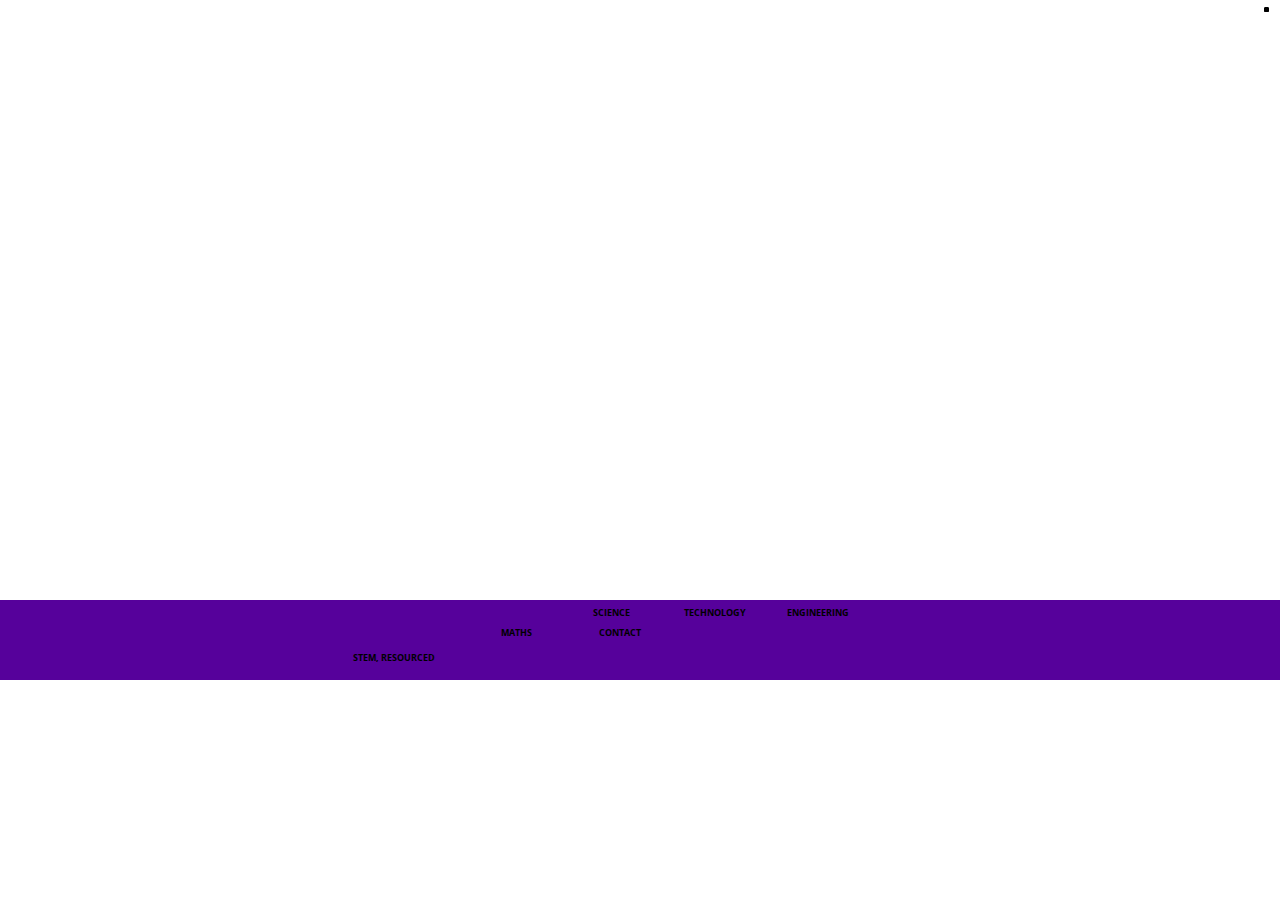
==== commit f2d2b527: "Update index.html" ====
--- a/STEM Website/index.html
+++ b/STEM Website/index.html
@@ -80,12 +80,12 @@
               <div class="col-xs-12">
                 <div class="tm-flex">
                   <div class="tm-bg-white-translucent text-xs-left tm-textbox tm-2-col-textbox-2 tm-textbox-padding">
-                    <h2 class="tm-text-title">Find out about persuing a career in STEM</h2>
-                    <p class="tm-text">Our top tips for suceeding with a STEM degree</p>
+                    <h2 class="tm-text-title">Title</h2>
+                    <p class="tm-text">Some text here</p>
                   </div>
                   <div class="tm-bg-white-translucent text-xs-left tm-textbox tm-2-col-textbox-2 tm-textbox-padding">
-                    <h2 class="tm-text-title">Check out our upcoming events!</h2>
-                    <p class="tm-text">Monday 1st April 2pm: Women in Physics talk at the University of Surrey</p>
+                    <h2 class="tm-text-title">Another title</h2>
+                    <p class="tm-text">Some more text here</p>
                   </div>
                 </div>
               </div>
@@ -103,8 +103,8 @@
               <div class="tm-img-gallery gallery-one">
 
                 <div class="tm-img-gallery-info-container">
-                  <h2 class="tm-text-title tm-gallery-title"><span class="tm-white">Technology</span></h2>
-                  <p class="tm-text"><span class="tm-white">Some text here.</span>
+                  <h2 class="tm-text-title tm-gallery-title"><span class="tm-white">Science</span></h2>
+                  <p class="tm-text"><span class="tm-white">Resources: Chemistry: http://www.rsc.org/periodic-table, http://www.rsc.org/Learn-Chemistry, http://www.rsc.org/careers/future/, https://www.rsc.org/ Physics: http://www.physics.org/, http://www.iop.org/, http://www.myphysics.org.uk/, http://www.iop.org/education/teacher/resources/</span>
                   </p>
                 </div>
                 <div class="grid-item">
@@ -112,7 +112,7 @@
                     <img src="img/science/Alice_Ball.jpg" alt="Image" class="img-fluid tm-img">
                     <figcaption>
                       <h2 class="tm-figure-title">Alice <span>Ball</span></h2>
-                      <p class="tm-figure-description">An African American chemist who developed an injectable herbal that was the most effective treatment for leprosy during the early 20th century. </p>
+                      <p class="tm-figure-description">Description.</p>
                       <a href="img/science/Alice_Ball.jpg">View more</a>
                     </figcaption>
                   </figure>
@@ -122,7 +122,7 @@
                     <img src="img/science/Anita_Roberts.jpg" alt="Image" class="img-fluid tm-img">
                     <figcaption>
                       <h2 class="tm-figure-title">Anita <span>Roberts</span></h2>
-                      <p class="tm-figure-description">A molecular biologist who discovered that protein, TGF-β, that is critical in healing wounds and bone fractures and that has a dual role in blocking or stimulating cancers: </p>
+                      <p class="tm-figure-description">Description.</p>
                       <a href="img/science/Anita_Roberts.jpg">View more</a>
                     </figcaption>
                   </figure>
@@ -242,7 +242,7 @@
 
                 <div class="tm-img-gallery-info-container">
                   <h2 class="tm-text-title tm-gallery-title"><span class="tm-white">Technology</span></h2>
-                  <p class="tm-text"><span class="tm-white">Some text here.</span>
+                  <p class="tm-text"><span class="tm-white">resources: https://www.stem.org.uk/resources</span>
                   </p>
                 </div>
                 <div class="grid-item">
@@ -250,7 +250,7 @@
                     <img src="img/tech/Adele_Goldberg.jpg" alt="Image" class="img-fluid tm-img">
                     <figcaption>
                       <h2 class="tm-figure-title">Adele <span>Goldberg</span></h2>
-                      <p class="tm-figure-description">A computer scientist who participated in developing the programming languageSmalltalk-80 and various concepts related to object-oriented programming while a researcher at the Xerox Palo Alto Research Center (PARC), in the 1970s. </p>
+                      <p class="tm-figure-description">Description.</p>
                       <a href="img/tech/Adele_Goldberg.jpg">View more</a>
                     </figcaption>
                   </figure>
@@ -260,7 +260,7 @@
                     <img src="img/tech/Angelica_Ross.jpg" alt="Image" class="img-fluid tm-img">
                     <figcaption>
                       <h2 class="tm-figure-title">Angelica <span>Ross</span></h2>
-                      <p class="tm-figure-description">An American businesswoman, actress, and transgender rights advocate. After becoming a self-taught coder in the early years of her career she went on to become the founder of a firm that helps employ transgender people in the tech industry. </p>
+                      <p class="tm-figure-description">Description.</p>
                       <a href="img/tech/Angelica_Ross.jpg">View more</a>
                     </figcaption>
                   </figure>
@@ -381,7 +381,7 @@
 
                 <div class="tm-img-gallery-info-container">
                   <h2 class="tm-text-title tm-gallery-title"><span class="tm-white">Engineering</span></h2>
-                  <p class="tm-text"><span class="tm-white">Some text here.</span>
+                  <p class="tm-text"><span class="tm-white">Resources:https://www.borntoengineer.com/engineering-resources#featured, https://www.engineering.com/, https://www.raeng.org.uk/, https://www.engineergirl.org/</span>
                   </p>
                 </div>
                 <div class="grid-item">
@@ -389,7 +389,7 @@
                     <img src="img/engineering/Baroness_Brown.jpg" alt="Image" class="img-fluid tm-img">
                     <figcaption>
                       <h2 class="tm-figure-title">Baroness <span>Brown</span></h2>
-                      <p class="tm-figure-description">A British engineer and  member of the House of Lords. She has many ongoing projects to do with encouraging STEM education and fighting climate change. </p>
+                      <p class="tm-figure-description">Description.</p>
                       <a href="img/engineering/Baroness_Brown.jpg">View more</a>
                     </figcaption>
                   </figure>
@@ -399,7 +399,7 @@
                     <img src="img/engineering/Elsie_Macgill.jpg" alt="Image" class="img-fluid tm-img">
                     <figcaption>
                       <h2 class="tm-figure-title">Elsie <span>Macgill</span></h2>
-                      <p class="tm-figure-description">Known as the "Queen of the Hurricanes", she was the world's first woman to earn an aeronautical engineering degree and was the first woman in Canada to receive a bachelor's degree in electrical engineering.</p>
+                      <p class="tm-figure-description">Description.</p>
                       <a href="img/engineering/Elsie_Macgill.jpg">View more</a>
                     </figcaption>
                   </figure>
@@ -409,7 +409,7 @@
                     <img src="img/engineering/Florence_McKenzie.jpg" alt="Image" class="img-fluid tm-img">
                     <figcaption>
                       <h2 class="tm-figure-title">Florence <span>McKenzie</span></h2>
-                      <p class="tm-figure-description">Australia's first female electrical engineer, founder of the Women's Emergency Signalling Corps (WESC) and lifelong promoter for technical education for women.[1] She campaigned successfully to have some of her female trainees accepted into the all-male Navy</p>
+                      <p class="tm-figure-description">Description.</p>
                       <a href="img/engineering/Florence_McKenzie.jpg">View more</a>
                     </figcaption>
                   </figure>
@@ -519,7 +519,7 @@
 
                 <div class="tm-img-gallery-info-container">
                   <h2 class="tm-text-title tm-gallery-title"><span class="tm-white">Maths</span></h2>
-                  <p class="tm-text"><span class="tm-white">Some text here.</span>
+                  <p class="tm-text"><span class="tm-white">Resources: https://www.lms.ac.uk/, https://www.lms.ac.uk/women/events, https://www.stem.org.uk/resources</span>
                   </p>
                 </div>
                 <div class="grid-item">
@@ -527,9 +527,7 @@
                     <img src="img/maths/Ada_Lovelace.jpg" alt="Image" class="img-fluid tm-img">
                     <figcaption>
                       <h2 class="tm-figure-title">Ada <span>Lovelace</span></h2>
-                      <p class="tm-figure-description">An English mathematician who created a program for the first computer, the analytical engine. She is considered the first computer programmer ever. 
-
-</p>
+                      <p class="tm-figure-description">Description.</p>
                       <a href="img/maths/Ada_Lovelace.jpg">View more</a>
                     </figcaption>
                   </figure>
@@ -549,9 +547,7 @@
                     <img src="img/maths/Cathleen_Morawetz.jpg" alt="Image" class="img-fluid tm-img">
                     <figcaption>
                       <h2 class="tm-figure-title">Cathleen <span>Morawetz</span></h2>
-                      <p class="tm-figure-description">A mathematician whose research was mainly in the study of the partial differential equations governing fluid flow. She was awarded the National Medal of Science in 1998
-
-</p>
+                      <p class="tm-figure-description">Description.</p>
                       <a href="img/maths/Cathleen_Morawetz.jpg">View more</a>
                     </figcaption>
                   </figure>
